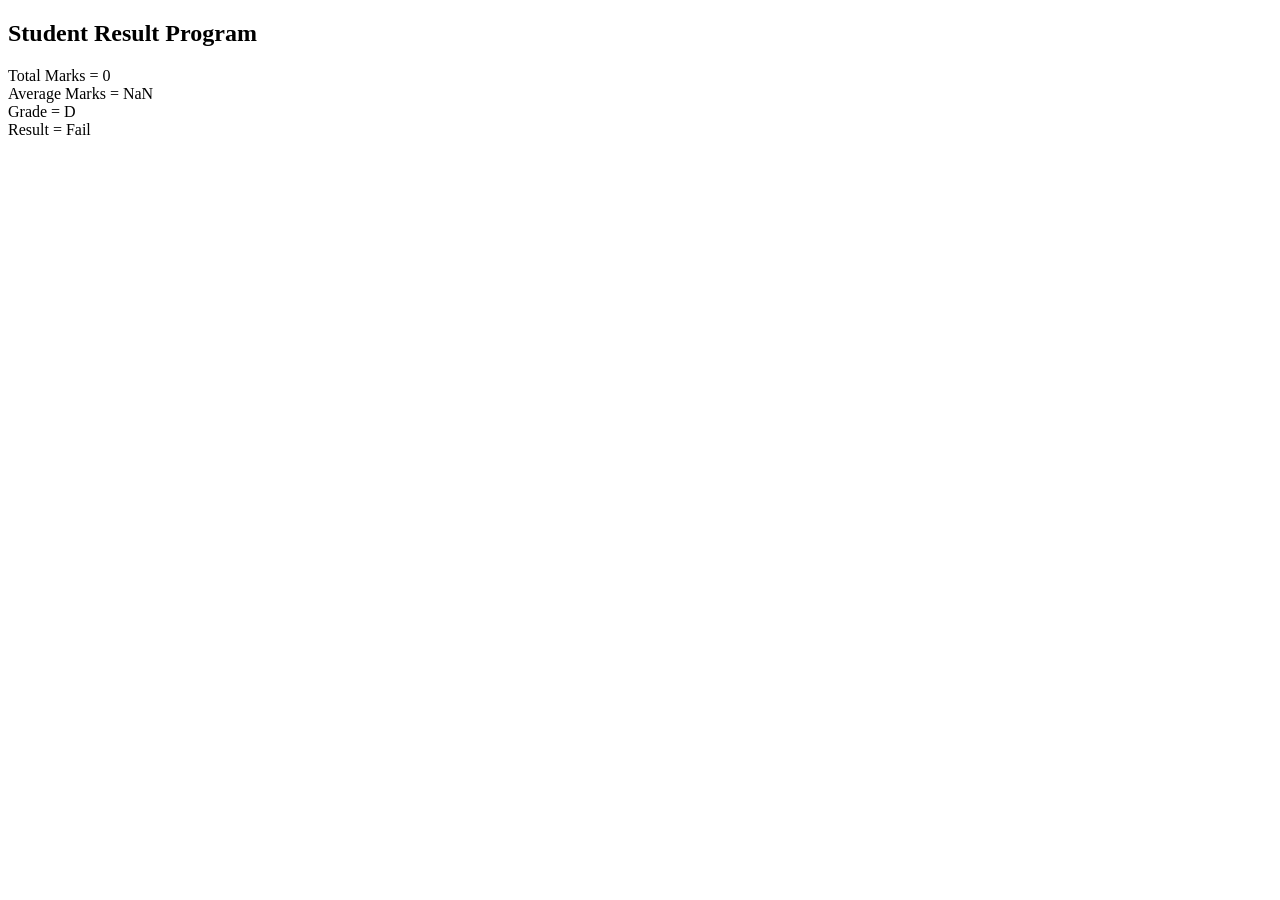
==== experiment4/index.html @ f65f9e66 "initial commit" ====
<!doctype html>  
<html>  
  <head>  
    <title>Student Result</title>  
  </head>  
  <body>  
    <h2>Student Result Program</h2>  
      <script>        var subjects = prompt("Enter number of subjects");        var total = 0;        for (var i = 1; i <= subjects; i++) {  
        var marks = prompt("Enter marks of subject " + i);          total = total + Number(marks);  
      }  
 var average = total / subjects;    var grade;        var result;    if (average >= 60) {          grade = "A";          result = "Pass";        } else if (average >= 50) {          grade = "B";          result = "Pass";        } else if (average >= 40) {          grade = "C";          result = "Pass";        } else {          grade = "D";          result = "Fail";  
      }  
      document.write("Total Marks = " + total);        document.write("<br>");        document.write("Average Marks = " + average);        document.write("<br>");        document.write("Grade = " + grade);        document.write("<br>");        document.write("Result = " + result);  
    </script>  
  </body>  
</html>
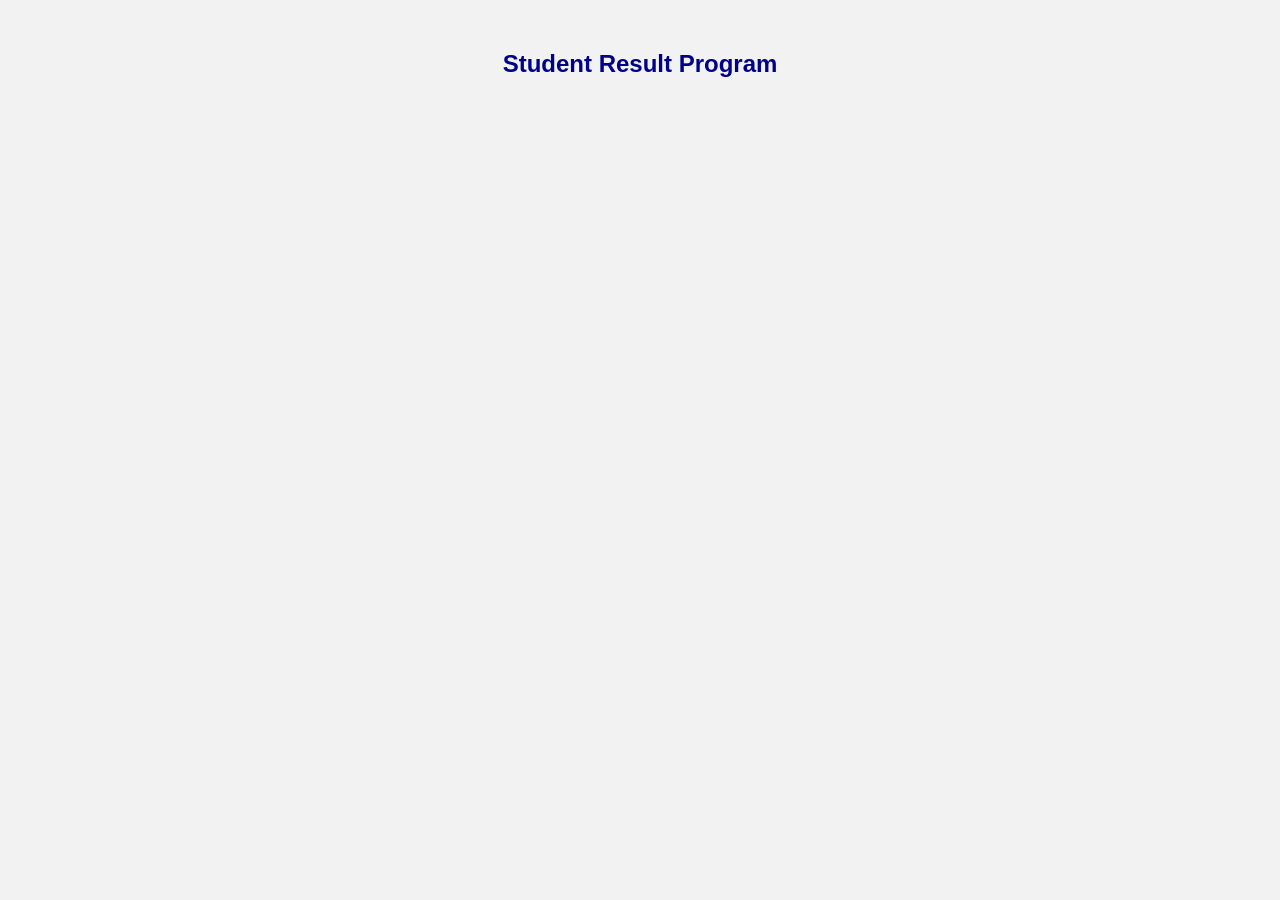
==== commit 4bdbf515: "initial commit" ====
--- a/experiment4/index.html
+++ b/experiment4/index.html
@@ -1,16 +1,13 @@
-<!doctype html>  
-<html>  
-  <head>  
-    <title>Student Result</title>  
-  </head>  
-  <body>  
-    <h2>Student Result Program</h2>  
-      <script>        var subjects = prompt("Enter number of subjects");        var total = 0;        for (var i = 1; i <= subjects; i++) {  
-        var marks = prompt("Enter marks of subject " + i);          total = total + Number(marks);  
-      }  
- var average = total / subjects;    var grade;        var result;    if (average >= 60) {          grade = "A";          result = "Pass";        } else if (average >= 50) {          grade = "B";          result = "Pass";        } else if (average >= 40) {          grade = "C";          result = "Pass";        } else {          grade = "D";          result = "Fail";  
-      }  
-      document.write("Total Marks = " + total);        document.write("<br>");        document.write("Average Marks = " + average);        document.write("<br>");        document.write("Grade = " + grade);        document.write("<br>");        document.write("Result = " + result);  
-    </script>  
-  </body>  
+<!doctype html>
+<html>
+  <head>
+    <title>Student Result</title>
+    <!-- Link external CSS -->
+    <link rel="stylesheet" type="text/css" href="style.css">
+  </head>
+  <body>
+    <h2>Student Result Program</h2>
+    <!-- Link external JavaScript -->
+    <script src="script.js"></script>
+  </body>
 </html>
--- a/experiment4/style.css
+++ b/experiment4/style.css
@@ -0,0 +1,22 @@
+body {
+    font-family: Arial, sans-serif;
+    background: #f2f2f2;
+    text-align: center;
+    margin-top: 50px;
+}
+
+h2 {
+    color: darkblue;
+}
+
+.result {
+    margin-top: 20px;
+    padding: 15px;
+    background: white;
+    border-radius: 8px;
+    box-shadow: 0px 0px 8px gray;
+    display: inline-block;
+    text-align: left;
+}
+
+
